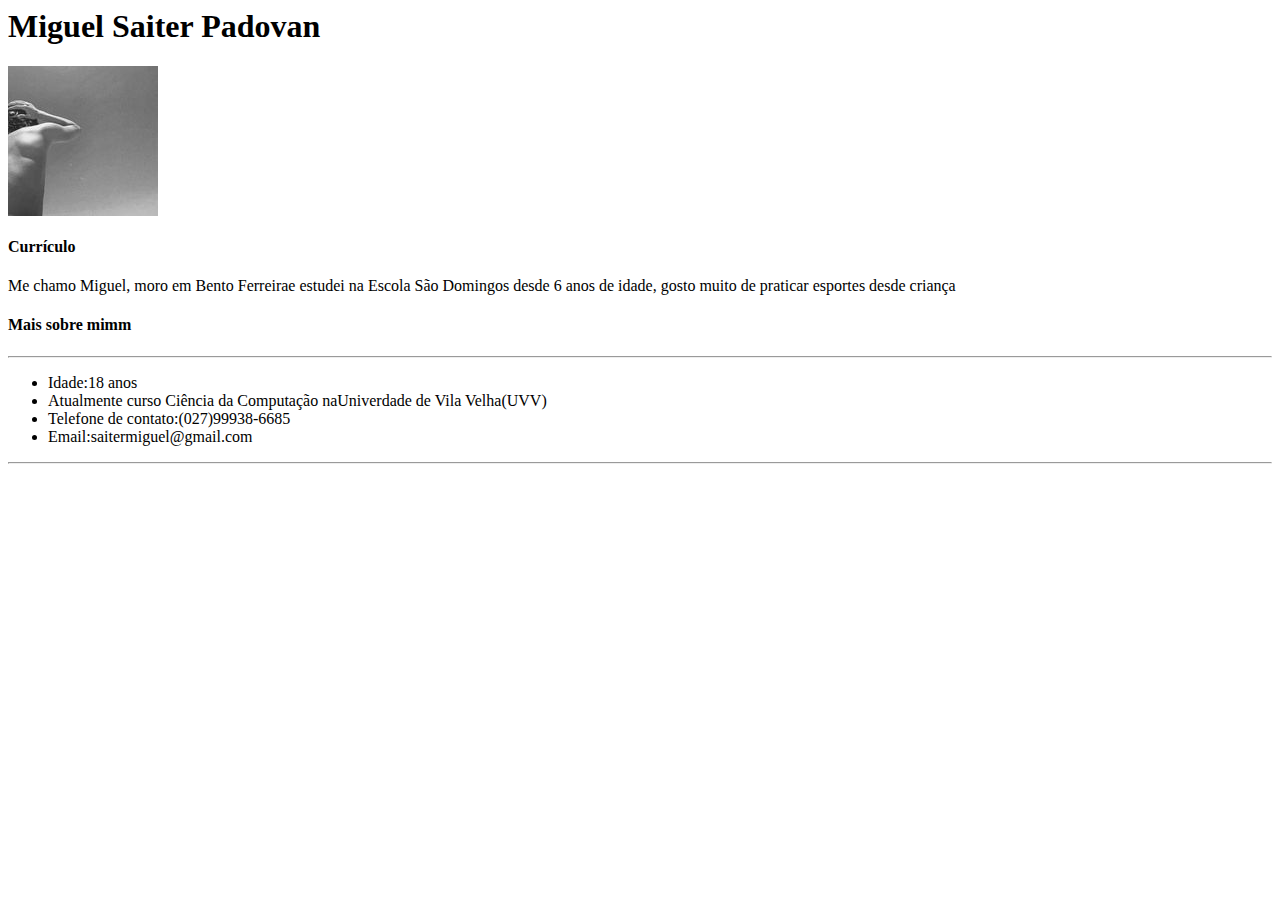
==== index.html @ b7c44f90 "Add files via upload" ====
<html>

<head>
<title>currículo do github</title>

</head>
<body>
    <h1>Miguel Saiter Padovan</h1>
    <img src="./foto.jpg">
    <h4>Currículo</h4>
    <p>Me chamo Miguel, moro em Bento Ferreirae estudei na Escola São Domingos desde 6 anos de idade, gosto muito de praticar esportes desde criança</p>
    <h4>Mais sobre mimm</h4>
    <hr>
    <ul>
<li>Idade:18 anos </li>
<li>Atualmente curso Ciência da Computação naUniverdade de Vila Velha(UVV)</li>
<li>Telefone de contato:(027)99938-6685</li>
<li>Email:saitermiguel@gmail.com</li>
</ul>
<hr/>

<h2></h2>








    </ul>









    </body> 



</html>
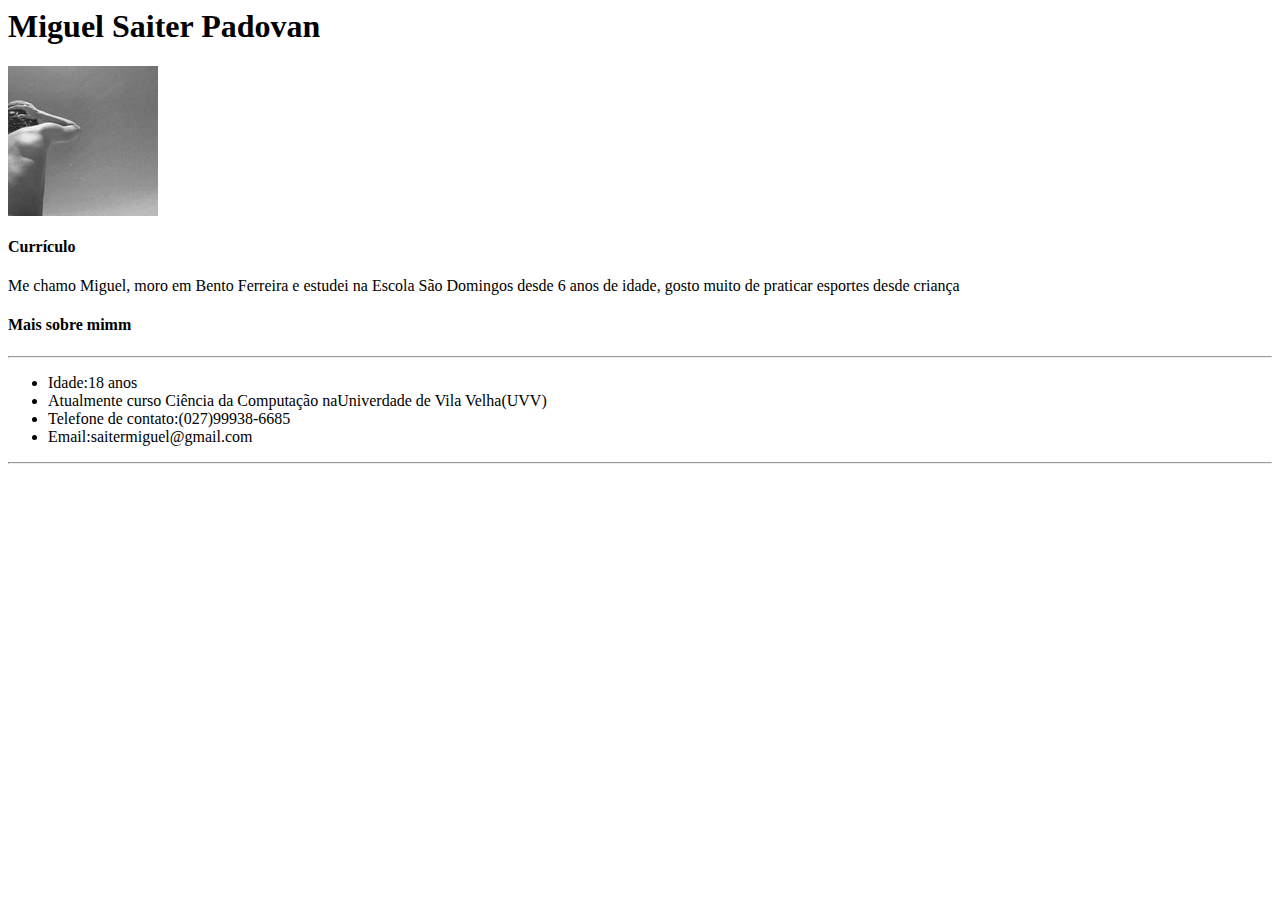
==== commit 0974f4b0: "Add files via upload" ====
--- a/index.html
+++ b/index.html
@@ -1,25 +1,26 @@
 <html>
 
 <head>
-<title>currículo do github</title>
+    <title>currículo do github</title>
+</head>
 
-</head>
 <body>
     <h1>Miguel Saiter Padovan</h1>
     <img src="./foto.jpg">
     <h4>Currículo</h4>
-    <p>Me chamo Miguel, moro em Bento Ferreirae estudei na Escola São Domingos desde 6 anos de idade, gosto muito de praticar esportes desde criança</p>
+    <p>Me chamo Miguel, moro em Bento Ferreira e estudei na Escola São Domingos desde 6 anos de idade, gosto muito de
+        praticar esportes desde criança</p>
     <h4>Mais sobre mimm</h4>
     <hr>
     <ul>
-<li>Idade:18 anos </li>
-<li>Atualmente curso Ciência da Computação naUniverdade de Vila Velha(UVV)</li>
-<li>Telefone de contato:(027)99938-6685</li>
-<li>Email:saitermiguel@gmail.com</li>
-</ul>
-<hr/>
+        <li>Idade:18 anos </li>
+        <li>Atualmente curso Ciência da Computação naUniverdade de Vila Velha(UVV)</li>
+        <li>Telefone de contato:(027)99938-6685</li>
+        <li>Email:saitermiguel@gmail.com</li>
+    </ul>
+    <hr />
 
-<h2></h2>
+    <h2></h2>
 
 
 
@@ -38,7 +39,7 @@
 
 
 
-    </body> 
+</body>
 
 
 
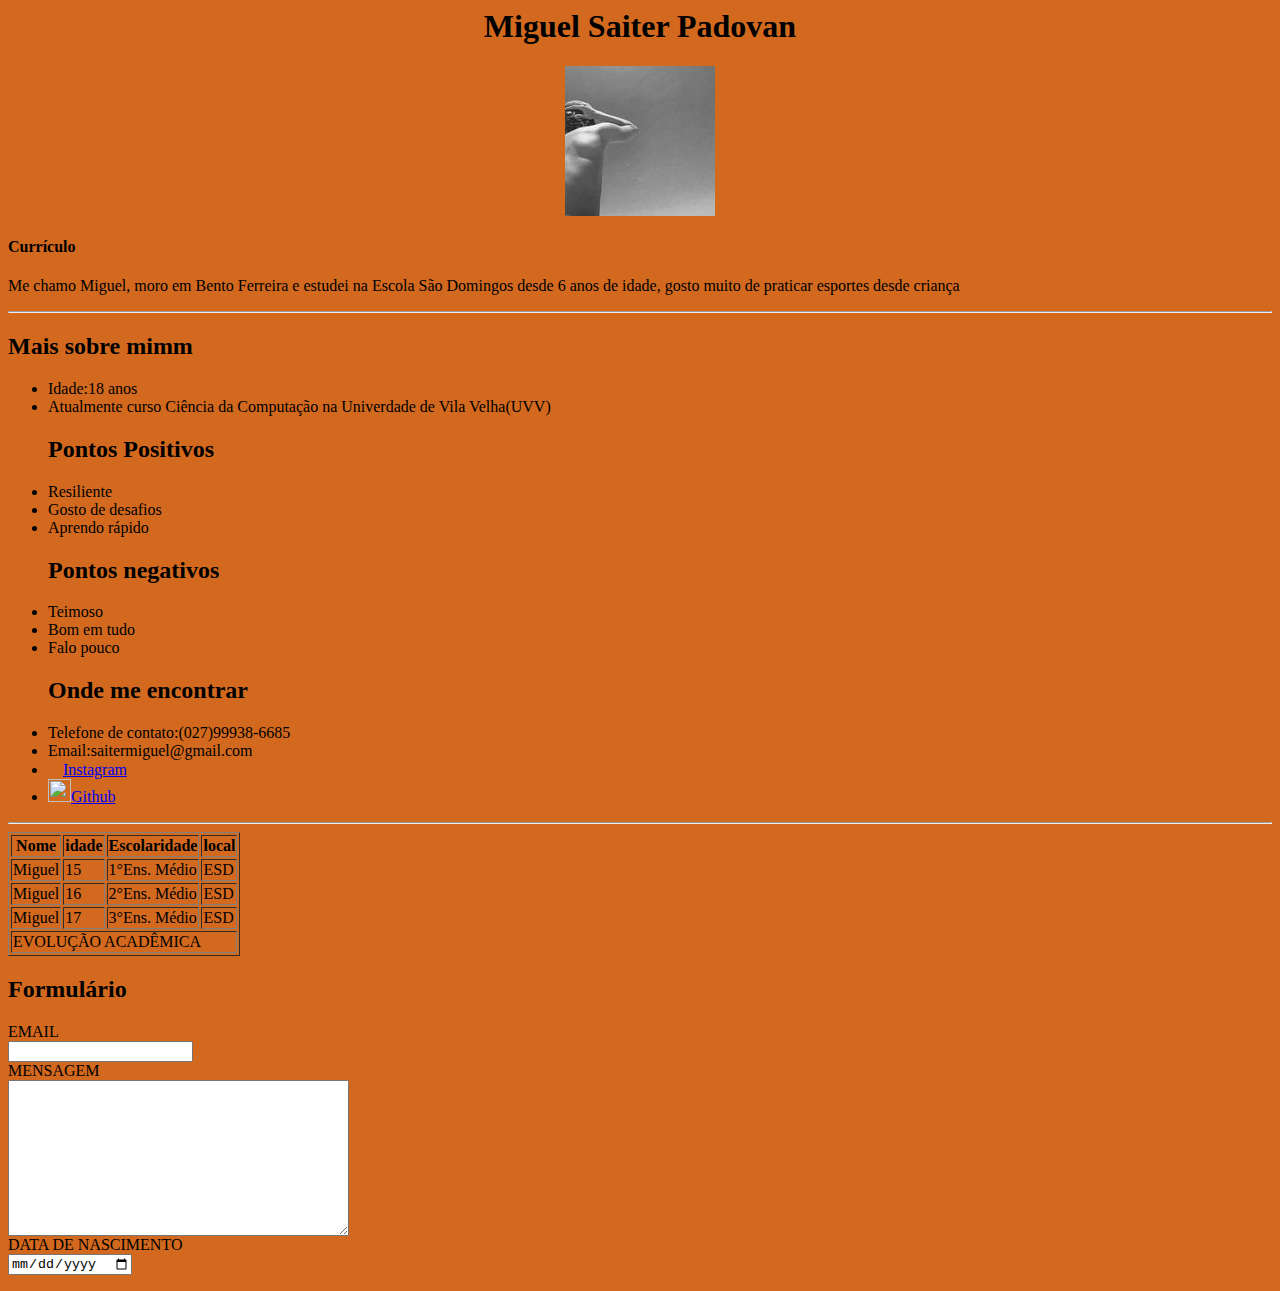
==== commit 21ee643d: "Add files via upload" ====
--- a/index.html
+++ b/index.html
@@ -1,41 +1,93 @@
 <html>
 
 <head>
-    <title>currículo do github</title>
+    <title>currículo</title>
+    <link rel="stylesheet" href="./style.css">
 </head>
 
 <body>
     <h1>Miguel Saiter Padovan</h1>
-    <img src="./foto.jpg">
+    <div class="foto">
+        <img src="./foto.jpg">
+    </div>
     <h4>Currículo</h4>
     <p>Me chamo Miguel, moro em Bento Ferreira e estudei na Escola São Domingos desde 6 anos de idade, gosto muito de
         praticar esportes desde criança</p>
-    <h4>Mais sobre mimm</h4>
     <hr>
+    <h2>Mais sobre mimm</h2>
     <ul>
         <li>Idade:18 anos </li>
-        <li>Atualmente curso Ciência da Computação naUniverdade de Vila Velha(UVV)</li>
+        <li>Atualmente curso Ciência da Computação na Univerdade de Vila Velha(UVV)</li>
+        <h2>Pontos Positivos</h2>
+        <li>Resiliente</li>
+        <li>Gosto de desafios</li>
+        <li>Aprendo rápido</li>
+        <h2>Pontos negativos</h2>
+        <li>Teimoso</li>
+        <li>Bom em tudo</li>
+        <li>Falo pouco</li>
+        <h2>Onde me encontrar</h2>
         <li>Telefone de contato:(027)99938-6685</li>
         <li>Email:saitermiguel@gmail.com</li>
+        <li><img src="https://w7.pngwing.com/pngs/454/401/png-transparent-logo-instagram-text-logo-number-thumbnail.png"
+                width="15px" /img><a href="https://www.instagram.com/miguelsaiter/?hl=de">Instagram</a></li>
+        <li><img src="https://github.githubassets.com/assets/GitHub-Mark-ea2971cee799.png" width="23x" /img><a
+                href="https://github.com/MiguelSaiterPadovan">Github</a></li>
     </ul>
     <hr />
 
-    <h2></h2>
+    <table border="1">
+        <thead>
+            <th>Nome</th>
+            <th>idade</th>
+            <th>Escolaridade</th>
+            <th>local</th>
+        </thead>
+        <tbody>
+            <tr>
 
+                <td>Miguel</td>
+                <td>15</td>
+                <td>1°Ens. Médio</td>
+                <td>ESD</td>
+            </tr>
+            <tr>
+                <td>Miguel</td>
+                <td>16</td>
+                <td>2°Ens. Médio</td>
+                <td>ESD</td>
+            </tr>
+            <tr>
+                <td>Miguel</td>
+                <td>17</td>
+                <td>3°Ens. Médio</td>
+                <td>ESD</td>
+            </tr>
+        </tbody>
 
+        <tfoot>
+            <tr>
+                <td colspan="4">EVOLUÇÃO ACADÊMICA</td>
 
-
-
-
-
-
+            </tr>
+        </tfoot>
+    </table>
     </ul>
 
-
-
-
-
-
+    <h2>Formulário</h2>
+    <form action="#">
+        <label for="email">EMAIL</label>
+        <br>
+        <input type="email" name="email">
+        <br>
+        <label for="MENSAGEM">MENSAGEM</label>
+        <br>
+        <textarea name="Mensagem" cols="40" rows="10"></textarea>
+        <br>
+        <label for="date">DATA DE NASCIMENTO</label>
+        <br>
+        <input type="date" name="data de nascimento">
+    </form>
 
 
 
--- a/style.css
+++ b/style.css
@@ -0,0 +1,11 @@
+html{
+    background-color: chocolate;
+}
+
+h1{
+    text-align: center;
+}
+
+.foto{
+    text-align: center;
+}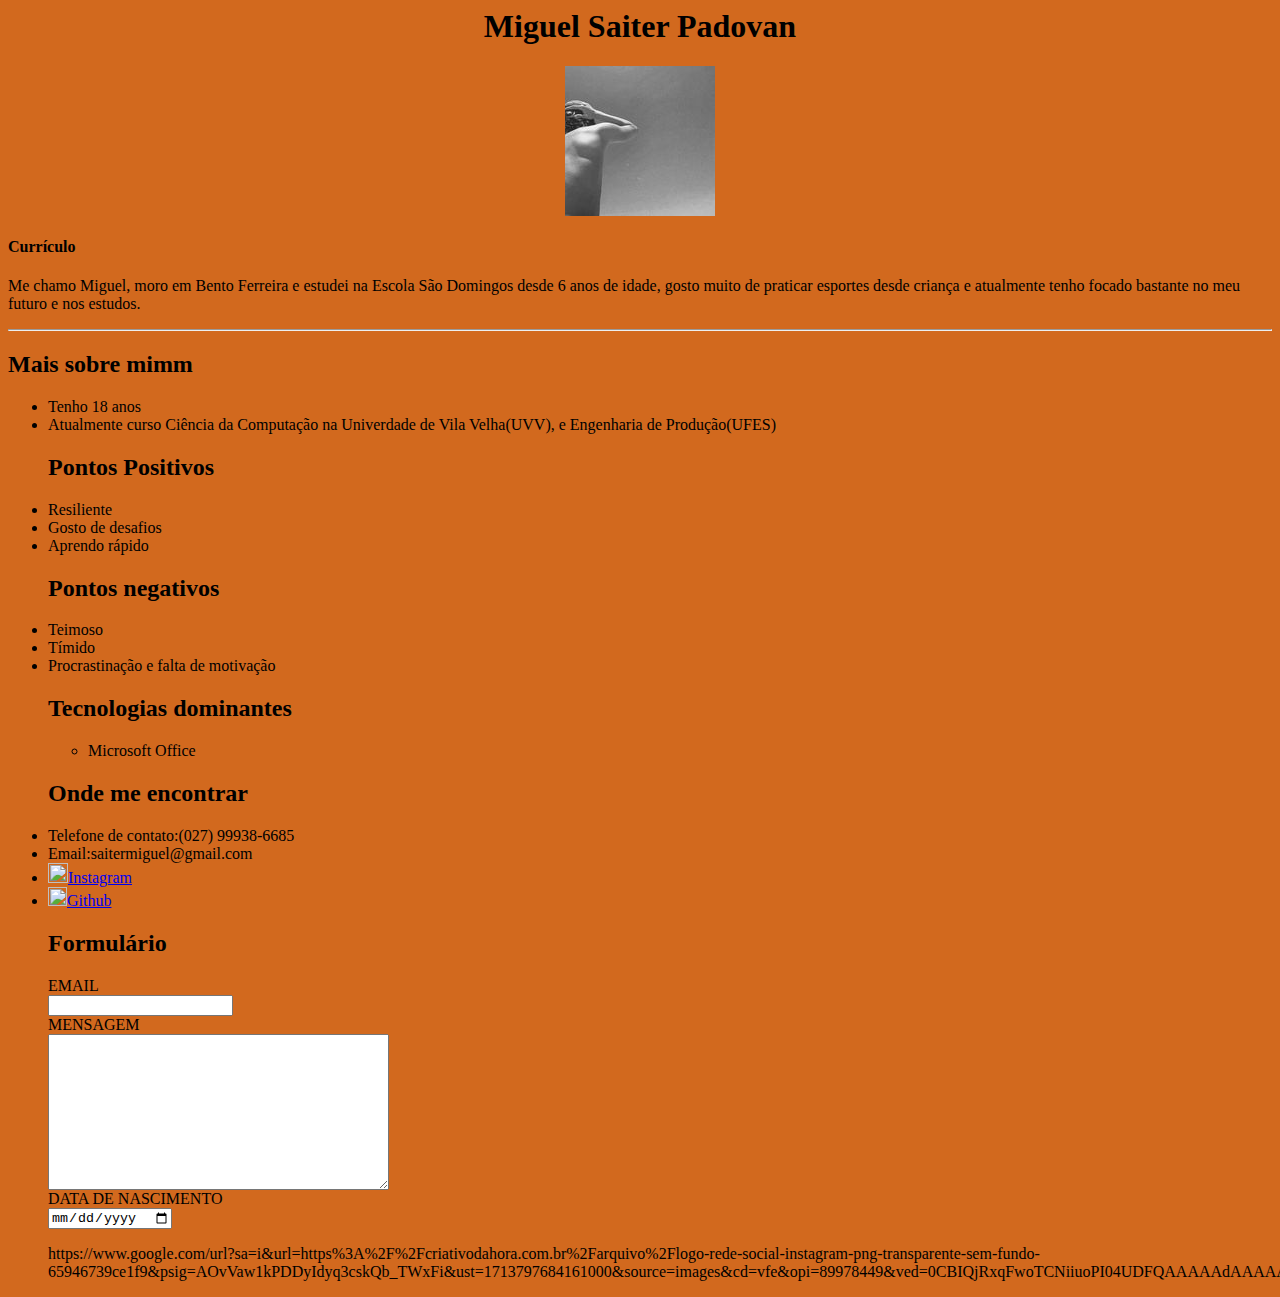
==== commit 3d24cd5c: "Add files via upload" ====
--- a/index.html
+++ b/index.html
@@ -12,67 +12,33 @@
     </div>
     <h4>Currículo</h4>
     <p>Me chamo Miguel, moro em Bento Ferreira e estudei na Escola São Domingos desde 6 anos de idade, gosto muito de
-        praticar esportes desde criança</p>
+        praticar esportes desde criança e atualmente tenho focado bastante no meu futuro e nos estudos. </p>
     <hr>
     <h2>Mais sobre mimm</h2>
     <ul>
-        <li>Idade:18 anos </li>
-        <li>Atualmente curso Ciência da Computação na Univerdade de Vila Velha(UVV)</li>
+        <li>Tenho 18 anos </li>
+        <li>Atualmente curso Ciência da Computação na Univerdade de Vila Velha(UVV), e Engenharia de Produção(UFES)</li>
         <h2>Pontos Positivos</h2>
         <li>Resiliente</li>
         <li>Gosto de desafios</li>
         <li>Aprendo rápido</li>
         <h2>Pontos negativos</h2>
         <li>Teimoso</li>
-        <li>Bom em tudo</li>
-        <li>Falo pouco</li>
+        <li>Tímido</li>
+        <li>Procrastinação e falta de motivação</li>
+        <h2>Tecnologias dominantes</h2>
+        <ul>
+            <li>Microsoft Office</li>
+        </ul>
+        
         <h2>Onde me encontrar</h2>
-        <li>Telefone de contato:(027)99938-6685</li>
+        <li>Telefone de contato:(027) 99938-6685</li>
         <li>Email:saitermiguel@gmail.com</li>
-        <li><img src="https://w7.pngwing.com/pngs/454/401/png-transparent-logo-instagram-text-logo-number-thumbnail.png"
-                width="15px" /img><a href="https://www.instagram.com/miguelsaiter/?hl=de">Instagram</a></li>
-        <li><img src="https://github.githubassets.com/assets/GitHub-Mark-ea2971cee799.png" width="23x" /img><a
+        <li><img src="https://files.passeidireto.com/716dcf3f-b8e2-4a69-9fdc-d8060c9edba0/716dcf3f-b8e2-4a69-9fdc-d8060c9edba0.png"
+                width="20px" /img><a href="https://www.instagram.com/miguelsaiter/?hl=de">Instagram</a></li>
+        <li><img src="https://cdn-icons-png.flaticon.com/512/25/25231.png" width="19px" /img><a
                 href="https://github.com/MiguelSaiterPadovan">Github</a></li>
-    </ul>
-    <hr />
-
-    <table border="1">
-        <thead>
-            <th>Nome</th>
-            <th>idade</th>
-            <th>Escolaridade</th>
-            <th>local</th>
-        </thead>
-        <tbody>
-            <tr>
-
-                <td>Miguel</td>
-                <td>15</td>
-                <td>1°Ens. Médio</td>
-                <td>ESD</td>
-            </tr>
-            <tr>
-                <td>Miguel</td>
-                <td>16</td>
-                <td>2°Ens. Médio</td>
-                <td>ESD</td>
-            </tr>
-            <tr>
-                <td>Miguel</td>
-                <td>17</td>
-                <td>3°Ens. Médio</td>
-                <td>ESD</td>
-            </tr>
-        </tbody>
-
-        <tfoot>
-            <tr>
-                <td colspan="4">EVOLUÇÃO ACADÊMICA</td>
-
-            </tr>
-        </tfoot>
-    </table>
-    </ul>
+  
 
     <h2>Formulário</h2>
     <form action="#">
@@ -95,4 +61,5 @@
 
 
 
-</html>+</html>
+https://www.google.com/url?sa=i&url=https%3A%2F%2Fcriativodahora.com.br%2Farquivo%2Flogo-rede-social-instagram-png-transparente-sem-fundo-65946739ce1f9&psig=AOvVaw1kPDDyIdyq3cskQb_TWxFi&ust=1713797684161000&source=images&cd=vfe&opi=89978449&ved=0CBIQjRxqFwoTCNiiuoPI04UDFQAAAAAdAAAAABAE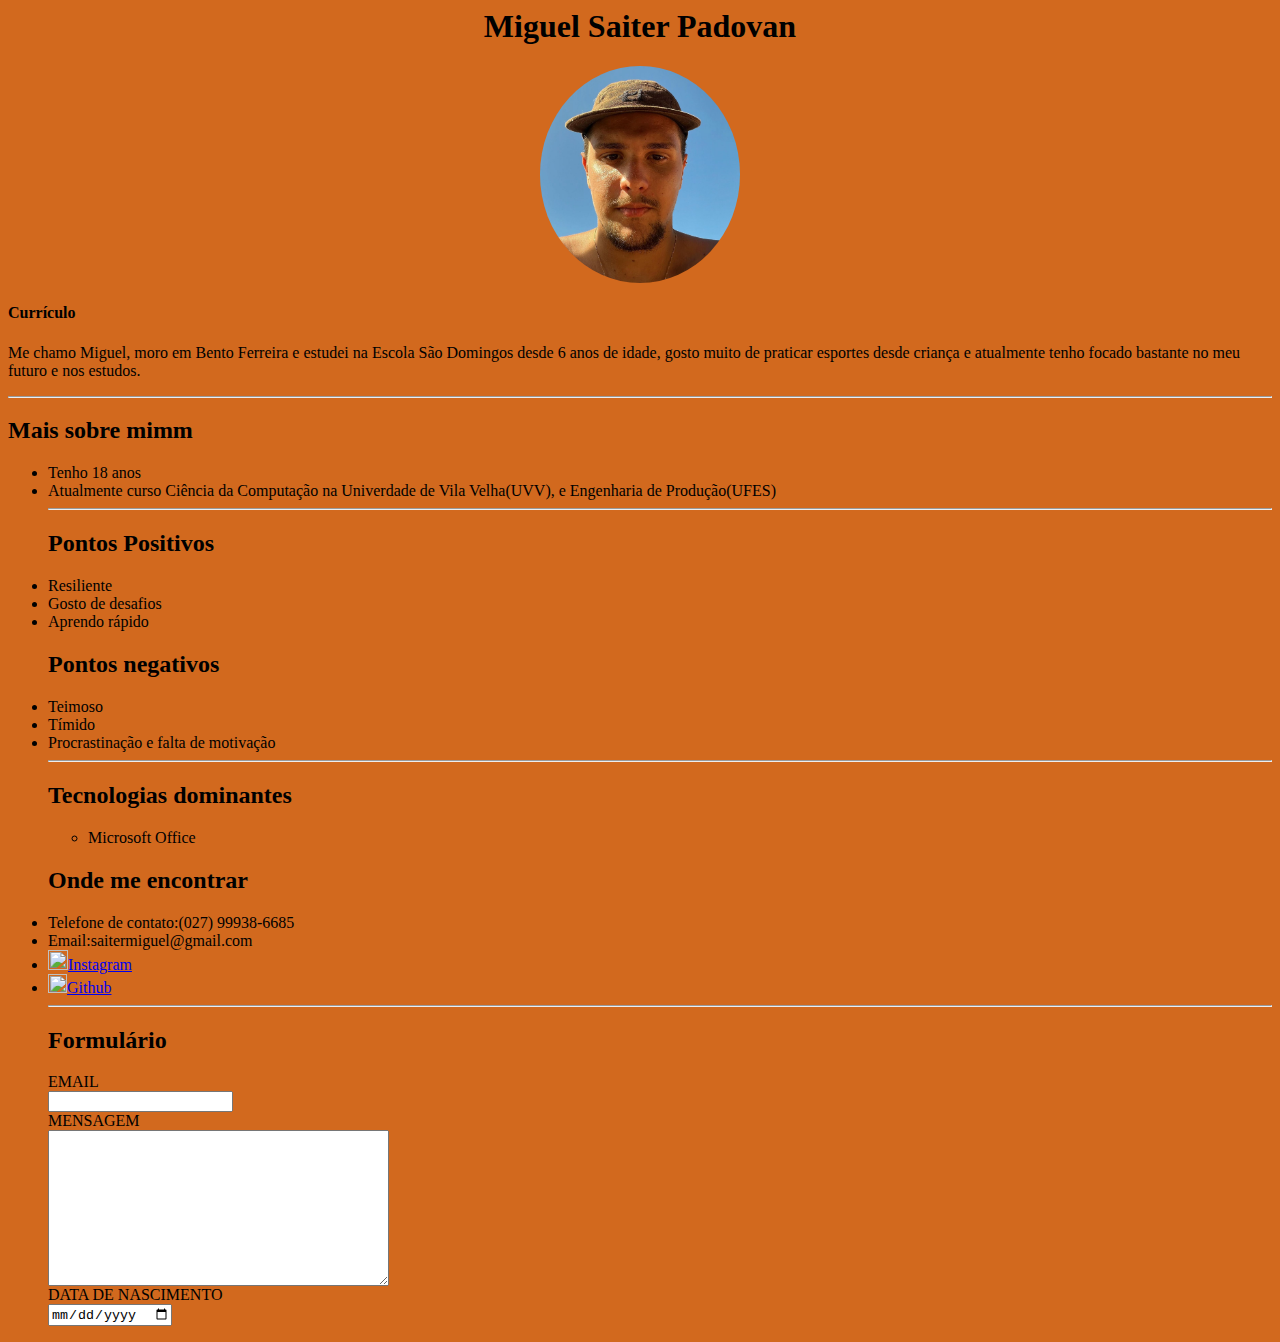
==== commit 5974118f: "Add files via upload" ====
--- a/index.html
+++ b/index.html
@@ -8,7 +8,7 @@
 <body>
     <h1>Miguel Saiter Padovan</h1>
     <div class="foto">
-        <img src="./foto.jpg">
+        <img id="foto" src="./minhafoto.jpg" width="200px">
     </div>
     <h4>Currículo</h4>
     <p>Me chamo Miguel, moro em Bento Ferreira e estudei na Escola São Domingos desde 6 anos de idade, gosto muito de
@@ -18,6 +18,7 @@
     <ul>
         <li>Tenho 18 anos </li>
         <li>Atualmente curso Ciência da Computação na Univerdade de Vila Velha(UVV), e Engenharia de Produção(UFES)</li>
+        <hr>
         <h2>Pontos Positivos</h2>
         <li>Resiliente</li>
         <li>Gosto de desafios</li>
@@ -26,11 +27,12 @@
         <li>Teimoso</li>
         <li>Tímido</li>
         <li>Procrastinação e falta de motivação</li>
+        <hr>
         <h2>Tecnologias dominantes</h2>
         <ul>
             <li>Microsoft Office</li>
         </ul>
-        
+
         <h2>Onde me encontrar</h2>
         <li>Telefone de contato:(027) 99938-6685</li>
         <li>Email:saitermiguel@gmail.com</li>
@@ -38,22 +40,22 @@
                 width="20px" /img><a href="https://www.instagram.com/miguelsaiter/?hl=de">Instagram</a></li>
         <li><img src="https://cdn-icons-png.flaticon.com/512/25/25231.png" width="19px" /img><a
                 href="https://github.com/MiguelSaiterPadovan">Github</a></li>
-  
+        <hr>
 
-    <h2>Formulário</h2>
-    <form action="#">
-        <label for="email">EMAIL</label>
-        <br>
-        <input type="email" name="email">
-        <br>
-        <label for="MENSAGEM">MENSAGEM</label>
-        <br>
-        <textarea name="Mensagem" cols="40" rows="10"></textarea>
-        <br>
-        <label for="date">DATA DE NASCIMENTO</label>
-        <br>
-        <input type="date" name="data de nascimento">
-    </form>
+        <h2>Formulário</h2>
+        <form action="#">
+            <label for="email">EMAIL</label>
+            <br>
+            <input type="email" name="email">
+            <br>
+            <label for="MENSAGEM">MENSAGEM</label>
+            <br>
+            <textarea name="Mensagem" cols="40" rows="10"></textarea>
+            <br>
+            <label for="date">DATA DE NASCIMENTO</label>
+            <br>
+            <input type="date" name="data de nascimento">
+        </form>
 
 
 
@@ -62,4 +64,3 @@
 
 
 </html>
-https://www.google.com/url?sa=i&url=https%3A%2F%2Fcriativodahora.com.br%2Farquivo%2Flogo-rede-social-instagram-png-transparente-sem-fundo-65946739ce1f9&psig=AOvVaw1kPDDyIdyq3cskQb_TWxFi&ust=1713797684161000&source=images&cd=vfe&opi=89978449&ved=0CBIQjRxqFwoTCNiiuoPI04UDFQAAAAAdAAAAABAE--- a/style.css
+++ b/style.css
@@ -8,4 +8,7 @@
 
 .foto{
     text-align: center;
+}
+#foto{
+    border-radius: 50%;
 }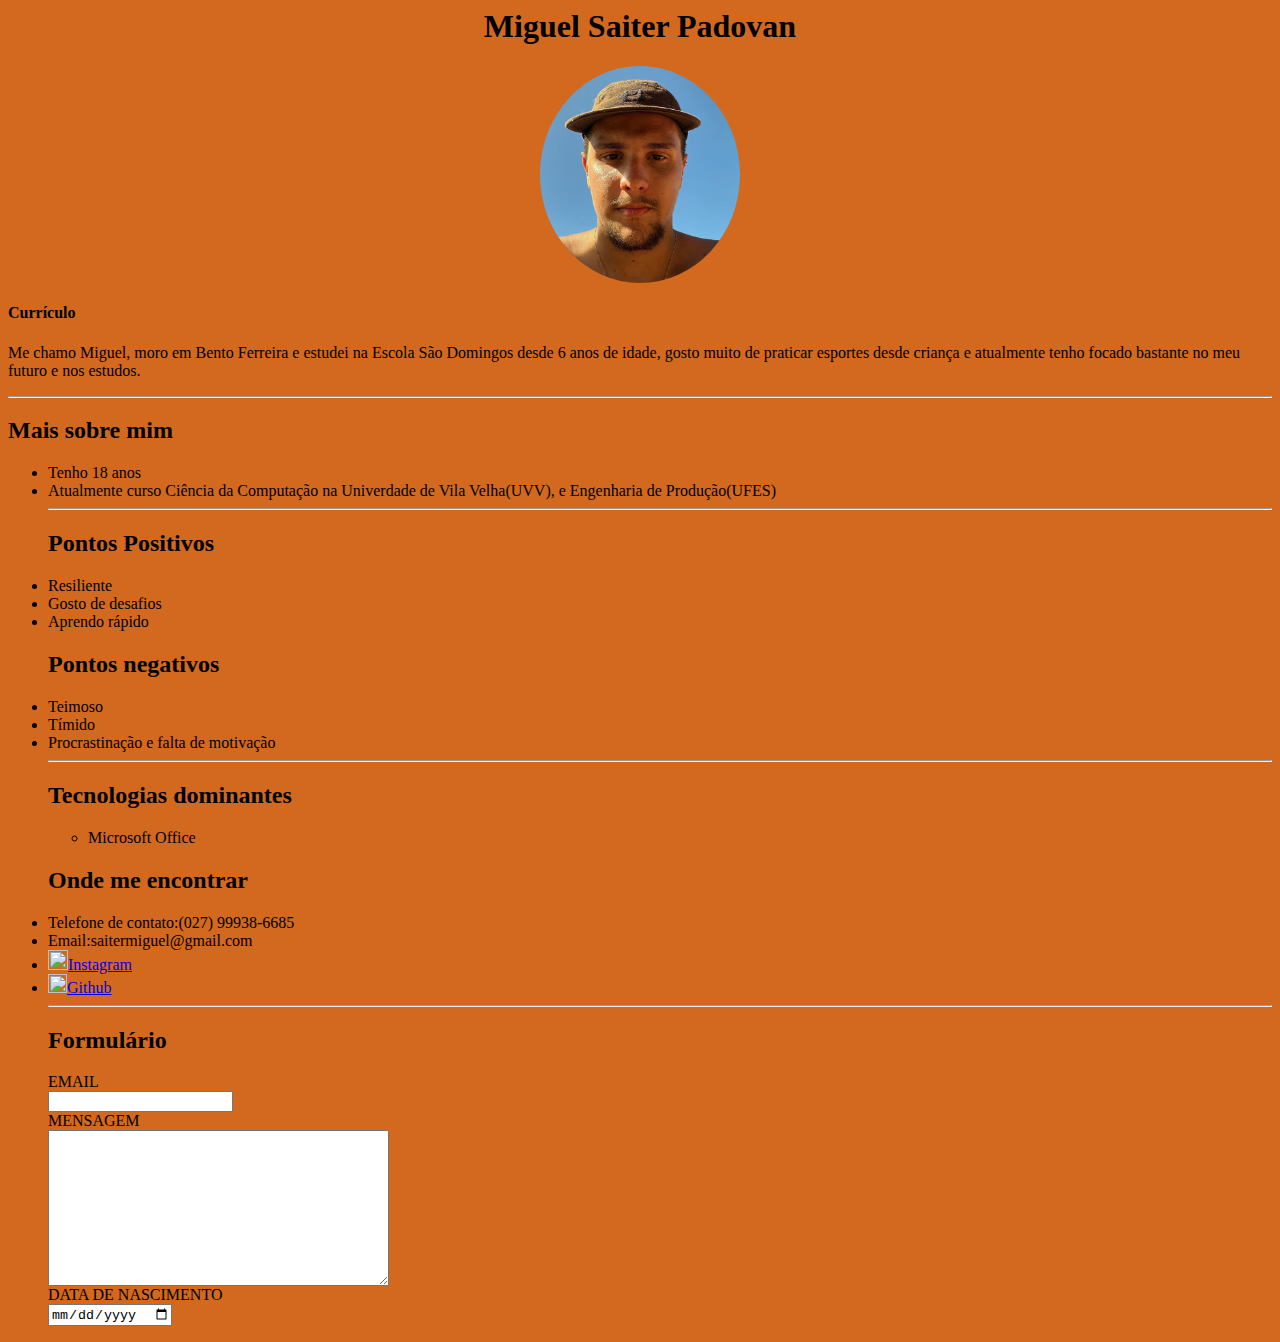
==== commit ff642ff9: "Add files via upload" ====
--- a/index.html
+++ b/index.html
@@ -14,7 +14,7 @@
     <p>Me chamo Miguel, moro em Bento Ferreira e estudei na Escola São Domingos desde 6 anos de idade, gosto muito de
         praticar esportes desde criança e atualmente tenho focado bastante no meu futuro e nos estudos. </p>
     <hr>
-    <h2>Mais sobre mimm</h2>
+    <h2>Mais sobre mim</h2>
     <ul>
         <li>Tenho 18 anos </li>
         <li>Atualmente curso Ciência da Computação na Univerdade de Vila Velha(UVV), e Engenharia de Produção(UFES)</li>
